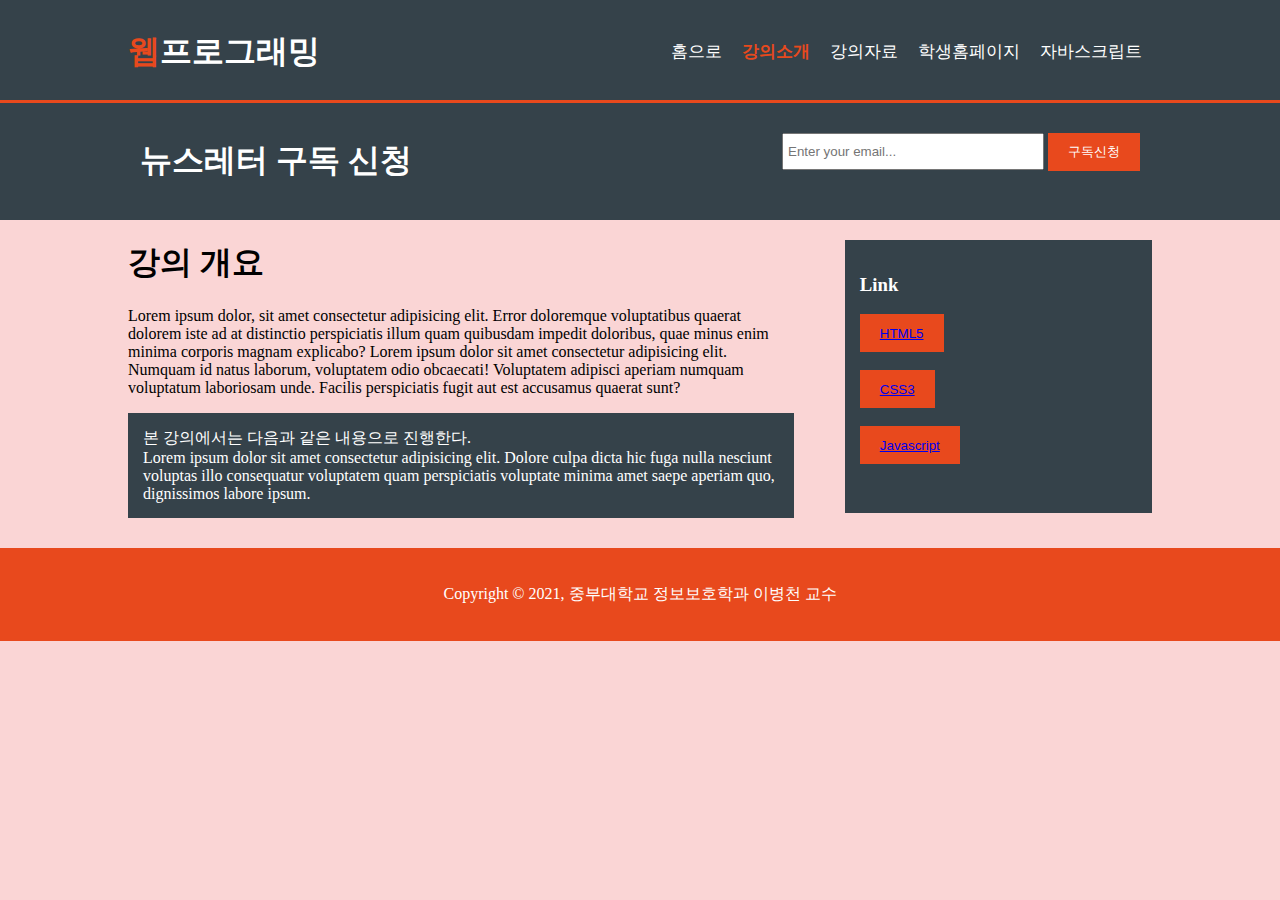
==== about.html @ 2750d42d "first commit" ====
<!DOCTYPE html>
<html lang="en">
  <head>
    <meta charset="UTF-8" />
    <meta http-equiv="X-UA-Compatible" content="IE=edge" />
    <meta name="viewport" content="width=device-width, initial-scale=1.0" />
    <meta
      name="keywords"
      content="HTML5, CSS3, Javascript, Web design, 웹디자인"
    />
    <meta name="description" content="멋진 웹서비스를 구현합니다." />
    <meta name="author" content="Byoungcheon Lee, 이병천" />
    <title>웹프로그래밍 | 강의소개</title>
    <link rel="stylesheet" href="./css/style.css" />
  </head>

  <body>
    <header>
      <div class="container">
        <div id="branding">
          <h1><span class="highlight">웹</span>프로그래밍</h1>
        </div>
        <nav>
          <ul>
            <li><a href="index.html">홈으로</a></li>
            <li class="current"><a href="about.html">강의소개</a></li>
            <li><a href="ppt.html">강의자료</a></li>
            <li><a href="student.html">학생홈페이지</a></li>
            <li><a href="js.html">자바스크립트</a></li>
          </ul>
        </nav>
      </div>
    </header>

    <section id="newsletter">
      <div class="container">
        <h1>뉴스레터 구독 신청</h1>
        <form>
          <input type="email" placeholder="Enter your email..." />
          <button type="submit" class="button_1">구독신청</button>
        </form>
      </div>
    </section>

    <section id="main">
      <div class="container">
        <article id="main-col">
          <h1 class="page-title">강의 개요</h1>
          <p>
            Lorem ipsum dolor, sit amet consectetur adipisicing elit. Error
            doloremque voluptatibus quaerat dolorem iste ad at distinctio
            perspiciatis illum quam quibusdam impedit doloribus, quae minus enim
            minima corporis magnam explicabo? Lorem ipsum dolor sit amet
            consectetur adipisicing elit. Numquam id natus laborum, voluptatem
            odio obcaecati! Voluptatem adipisci aperiam numquam voluptatum
            laboriosam unde. Facilis perspiciatis fugit aut est accusamus
            quaerat sunt?
          </p>
          <p class="dark">
            본 강의에서는 다음과 같은 내용으로 진행한다. <br />
            Lorem ipsum dolor sit amet consectetur adipisicing elit. Dolore
            culpa dicta hic fuga nulla nesciunt voluptas illo consequatur
            voluptatem quam perspiciatis voluptate minima amet saepe aperiam
            quo, dignissimos labore ipsum.
          </p>
        </article>

        <aside id="sidebar">
          <div class="dark">
            <h3>Link</h3>
            <p>
              <button class="button_1"><a href="#">HTML5</a></button>
              <br /><br />
              <button class="button_1"><a href="#">CSS3</a></button>
              <br /><br />
              <button class="button_1"><a href="#">Javascript</a></button>
              <br /><br />
            </p>
          </div>
        </aside>
      </div>
    </section>

    <footer>
      <p>Copyright &copy; 2021, 중부대학교 정보보호학과 이병천 교수</p>
    </footer>
  </body>
</html>
---- css/style.css ----
body {
  font: Arial, Helvetica, sans-serif;
  padding: 0;
  margin: 0;
  background-color: #fad5d5;
}

.container {
  width: 80%;
  margin: auto;
  overflow: hidden;
}

ul {
  margin: 0;
  padding: 0;
}

.dark {
  padding: 15px;
  background-color: #35424a;
  color: white;
  margin-top: 10px;
  margin-bottom: 10px;
}

/* Header  */
header {
  background-color: #35424a;
  color: white;
  padding-top: 30px;
  min-height: 70px;
  border-bottom: #e8491d 3px solid;
}

header a {
  color: white;
  text-decoration: none;
  font-size: 17px;
}

header li {
  display: inline;
  padding: 0 10px;
  float: left;
}

header #branding {
  float: left;
}

header #branding h1 {
  margin: 0;
}

header nav {
  float: right;
  margin-top: 10px;
}

header .highlight, /*헤더 안에 있는 하이라이트 클래스 색 지정*/
header .current a {
  color: #e8491d;
  font-weight: bold;
}

header a:hover {
  color: #aaaaaa;
  font-weight: bold;
}

/* Showcase */
#showcase {
  min-height: 400px;
  background: url('../img/showcase.jpg') no-repeat 0 -400px;
  text-align: center;
  color: white;
}

#showcase h1 {
  margin-top: 100px;
  font-size: 55px;
  margin-bottom: 10px;
}

#showcase p {
  font-size: 20px;
}

/* Newsletter */

#newsletter {
  background-color: #35424a;
  padding: 15px;
  color: white;
}
#newsletter h1 {
  float: left;
}

#newsletter form {
  float: right;
  margin-top: 15px;
}

#newsletter input[type='email'] {
  padding: 4px;
  height: 25px;
  width: 250px;
}

.button_1 {
  height: 38px;
  background-color: #e8491d;
  border: 0;
  padding: 0 20px;
  color: white;
}

/* Boxes */

#boxes {
  margin-top: 20px;
}

#boxes .box {
  float: left;
  text-align: center;
  width: 30%;
  padding: 10px;
}

#boxes .box img {
  width: 100px;
}
/* Sidebar */
aside#sidebar {
  float: right;
  width: 30%;
  margin-top: 10px;
}

/* Main-col */
article#main-col {
  float: left;
  width: 65%;
}

/* Service */
ul#service li {
  list-style: none;
  padding: 20px;
  border: #cccccc solid 1px;
  background-color: #e6e6e6;
  margin-bottom: 5px;
}

/* Footer */
footer {
  padding: 20px;
  margin-top: 20px;
  color: white;
  background-color: #e8491d;
  text-align: center;
}

/* Media Quaries  */
@media (max-width: 768px) {
  header #branding,
  header nav,
  header nav li,
  #newsletter h1,
  #newsletter form,
  #boxes .box,
  article#main-col,
  aside#sidebar {
    float: none;
    text-align: center;
    width: 100%;
  }

  #showcase h1 {
    margin-top: 30px;
    font-size: 35px;
    margin-bottom: 10px;
  }

  header {
    padding-bottom: 20px;
  }

  #newsletter button,
  .quote button,
  header li {
    display: block;
    width: 100%;
  }

  #newsletter form input[type='email'],
  .quote input,
  .quote textarea {
    width: 100%;
    margin-bottom: 5px;
  }
}
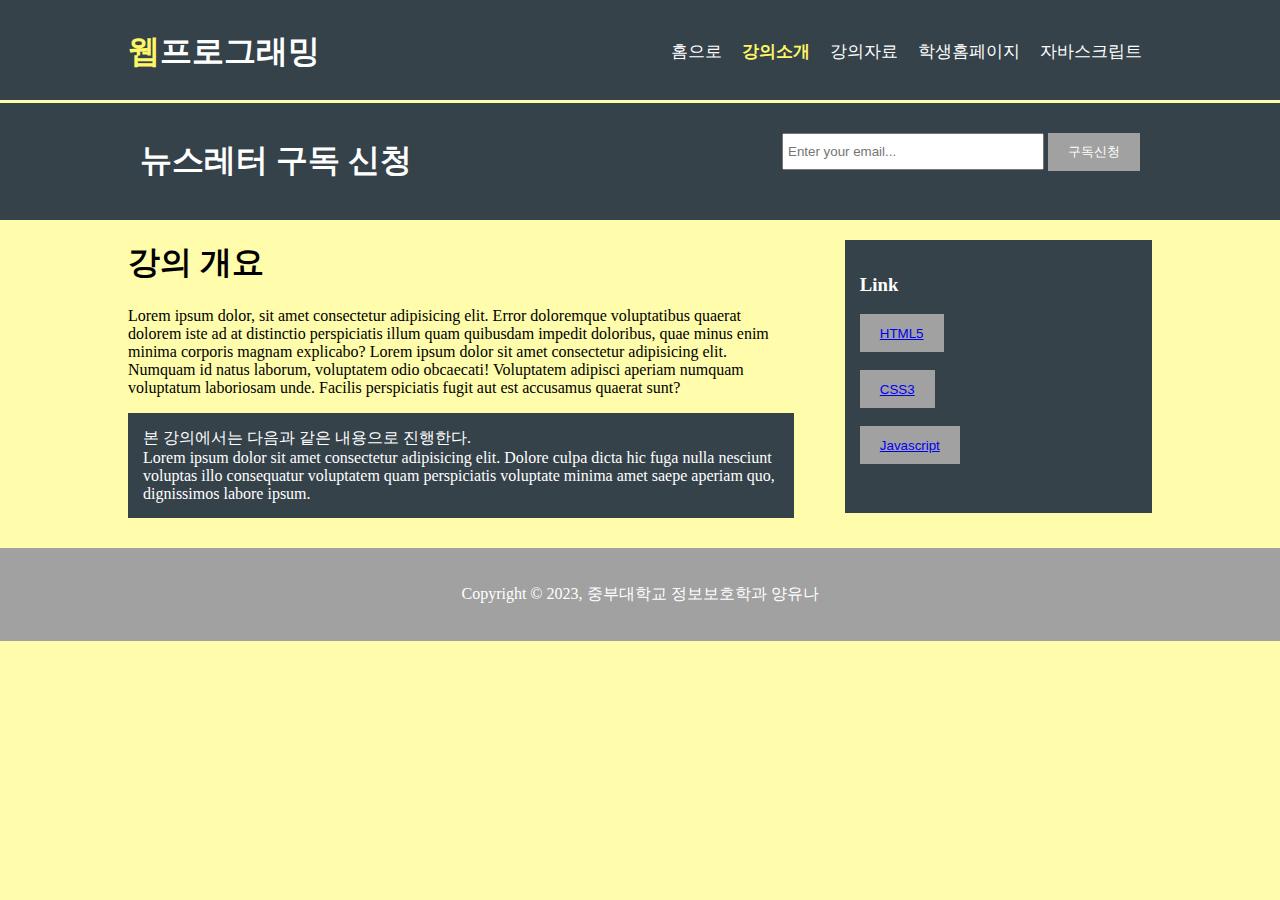
==== commit 0e24916f: "4" ====
--- a/about.html
+++ b/about.html
@@ -82,7 +82,7 @@
     </section>
 
     <footer>
-      <p>Copyright &copy; 2021, 중부대학교 정보보호학과 이병천 교수</p>
+      <p>Copyright &copy; 2023, 중부대학교 정보보호학과 양유나</p>
     </footer>
   </body>
 </html>
--- a/css/style.css
+++ b/css/style.css
@@ -2,7 +2,7 @@
   font: Arial, Helvetica, sans-serif;
   padding: 0;
   margin: 0;
-  background-color: #fad5d5;
+  background-color: #fffcab;
 }
 
 .container {
@@ -30,7 +30,7 @@
   color: white;
   padding-top: 30px;
   min-height: 70px;
-  border-bottom: #e8491d 3px solid;
+  border-bottom: #fffcab 3px solid;
 }
 
 header a {
@@ -60,7 +60,7 @@
 
 header .highlight, /*헤더 안에 있는 하이라이트 클래스 색 지정*/
 header .current a {
-  color: #e8491d;
+  color: #fff766;
   font-weight: bold;
 }
 
@@ -111,7 +111,7 @@
 
 .button_1 {
   height: 38px;
-  background-color: #e8491d;
+  background-color: #a1a1a1;
   border: 0;
   padding: 0 20px;
   color: white;
@@ -160,7 +160,7 @@
   padding: 20px;
   margin-top: 20px;
   color: white;
-  background-color: #e8491d;
+  background-color: #a1a1a1;
   text-align: center;
 }
 
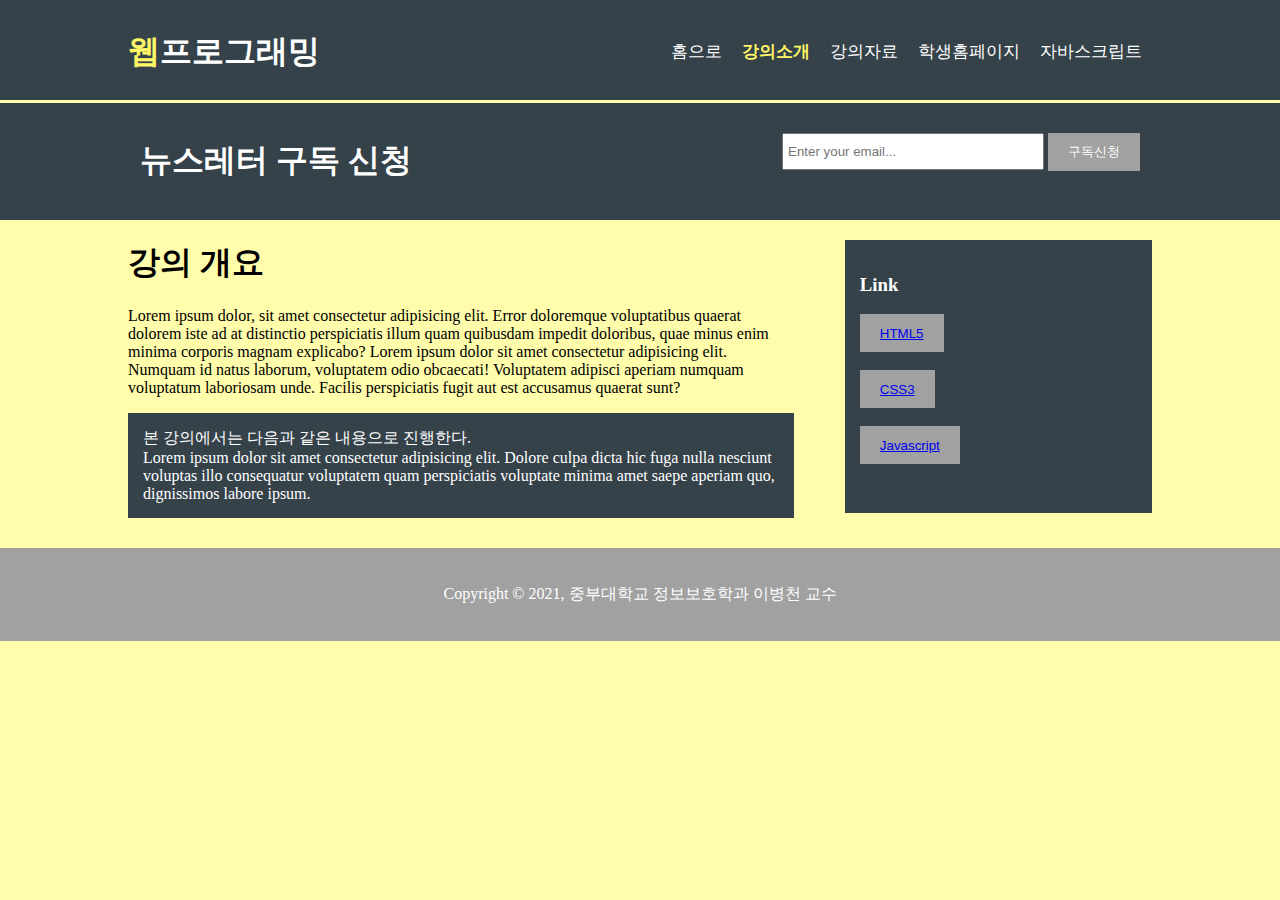
==== commit 5a23f33c: "5" ====
--- a/about.html
+++ b/about.html
@@ -82,7 +82,7 @@
     </section>
 
     <footer>
-      <p>Copyright &copy; 2023, 중부대학교 정보보호학과 양유나</p>
+      <p>Copyright &copy; 2021, 중부대학교 정보보호학과 이병천 교수</p>
     </footer>
   </body>
 </html>
